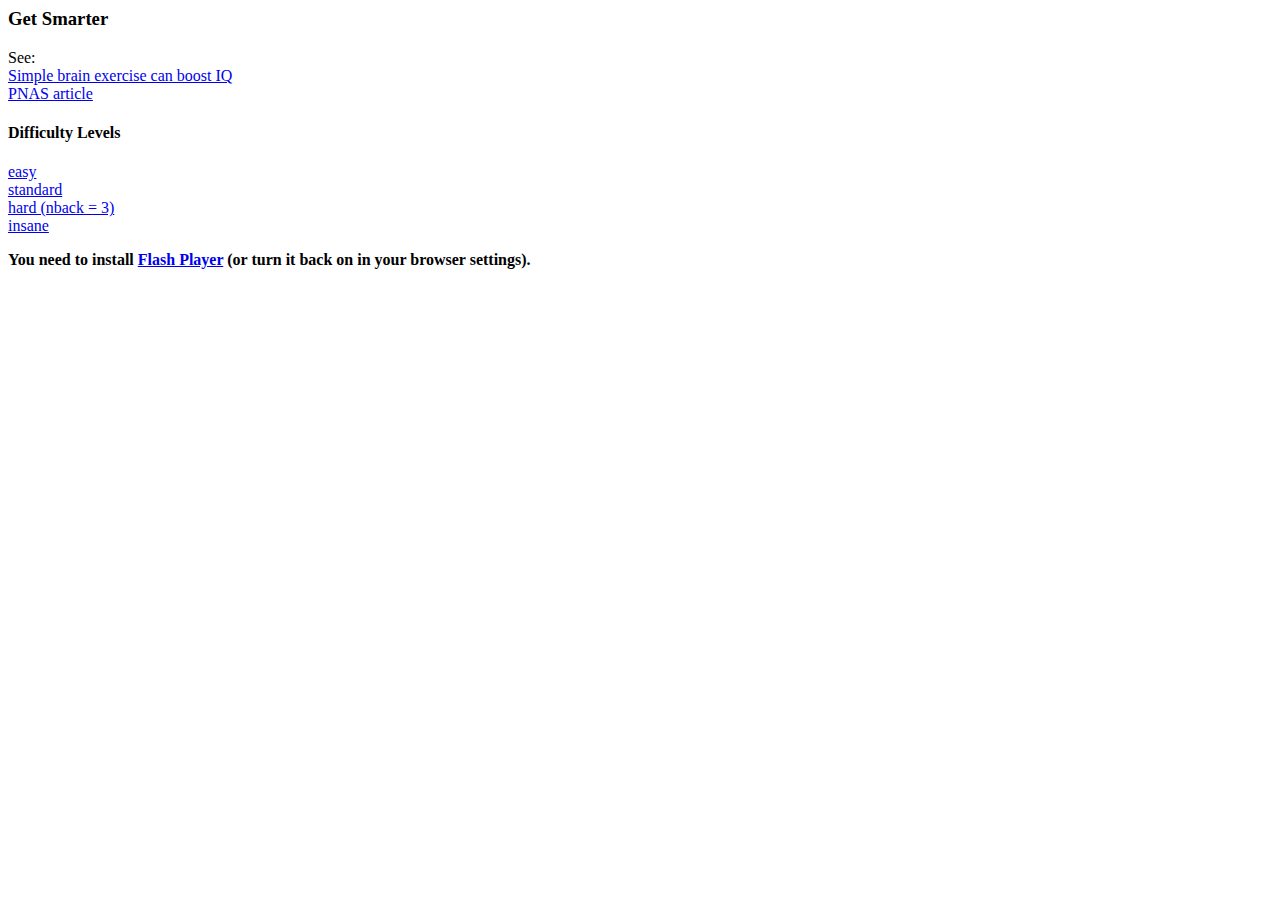
==== nback/index.html @ 4656c8ee "add nback" ====
<html>
<head>
<script src="static/swfobject.js"></script>
</script>
</head>
<body>
<h3>Get Smarter</h3>
<p>
See: 
<br/>
<a href="http://www.newscientist.com/channel/being-human/dn13786-simple-brain-exercise-can-boost-iq.html">Simple brain exercise can boost IQ</a>
<br/>
<a href="http://www.pnas.org/cgi/content/abstract/0801268105v1">PNAS article</a>
</p>

<p>
<h4>Difficulty Levels</h4>
<a href="index.html?show_time=1500&time_step=2000&nback=2">easy</a><br/>
<a href="index.html?show_time=500&time_step=3000&nback=2">standard</a><br/>
<a href="index.html?show_time=500&time_step=3000&nback=3">hard (nback = 3)</a><br/>
<a href="index.html?show_time=500&time_step=500&nback=3">insane</a><br/>
</p>
<div id="flashcontent">
    <strong>You need to install <a href="http://www.adobe.com/shockwave/download/download.cgi?P1_Prod_Version=ShockwaveFlash">Flash Player</a> (or turn it back on in your browser settings).</strong>
</div>

<script type="text/javascript">
    // <![CDATA[
    var width  = /* swfobject.getQueryParamValue('w') ||*/ "400"; 
    var height = /* swfobject.getQueryParamValue('h') ||*/ "400"; 
    var params = {'bgcolor': '#FFFFFF'};
    var flashVars = { 
        'time_step': swfobject.getQueryParamValue('time_step')
       ,'show_time': swfobject.getQueryParamValue('show_time')
       ,'nback'    : swfobject.getQueryParamValue('nback')
        
    };
    swfobject.embedSWF("nback.swf", "flashcontent", width, height, "9.0.0"
            , "static/expresssinstall.swf", flashVars, params, {});
    
    // ]]>
</script>
</body>
</html>
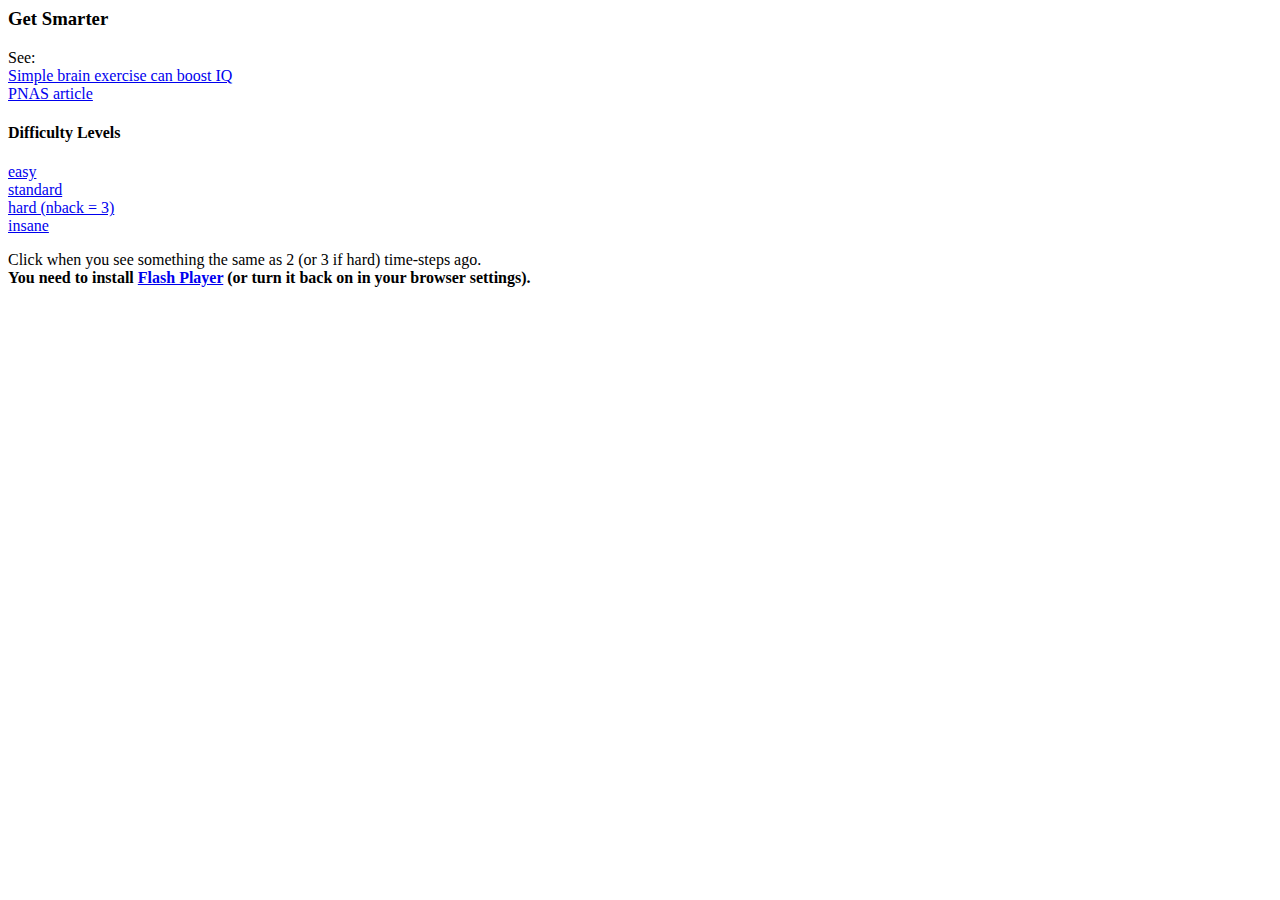
==== commit 3967a04e: "add msg" ====
--- a/nback/index.html
+++ b/nback/index.html
@@ -20,6 +20,8 @@
 <a href="index.html?show_time=500&time_step=3000&nback=3">hard (nback = 3)</a><br/>
 <a href="index.html?show_time=500&time_step=500&nback=3">insane</a><br/>
 </p>
+
+Click when you see something the same as 2 (or 3 if hard) time-steps ago.
 <div id="flashcontent">
     <strong>You need to install <a href="http://www.adobe.com/shockwave/download/download.cgi?P1_Prod_Version=ShockwaveFlash">Flash Player</a> (or turn it back on in your browser settings).</strong>
 </div>
